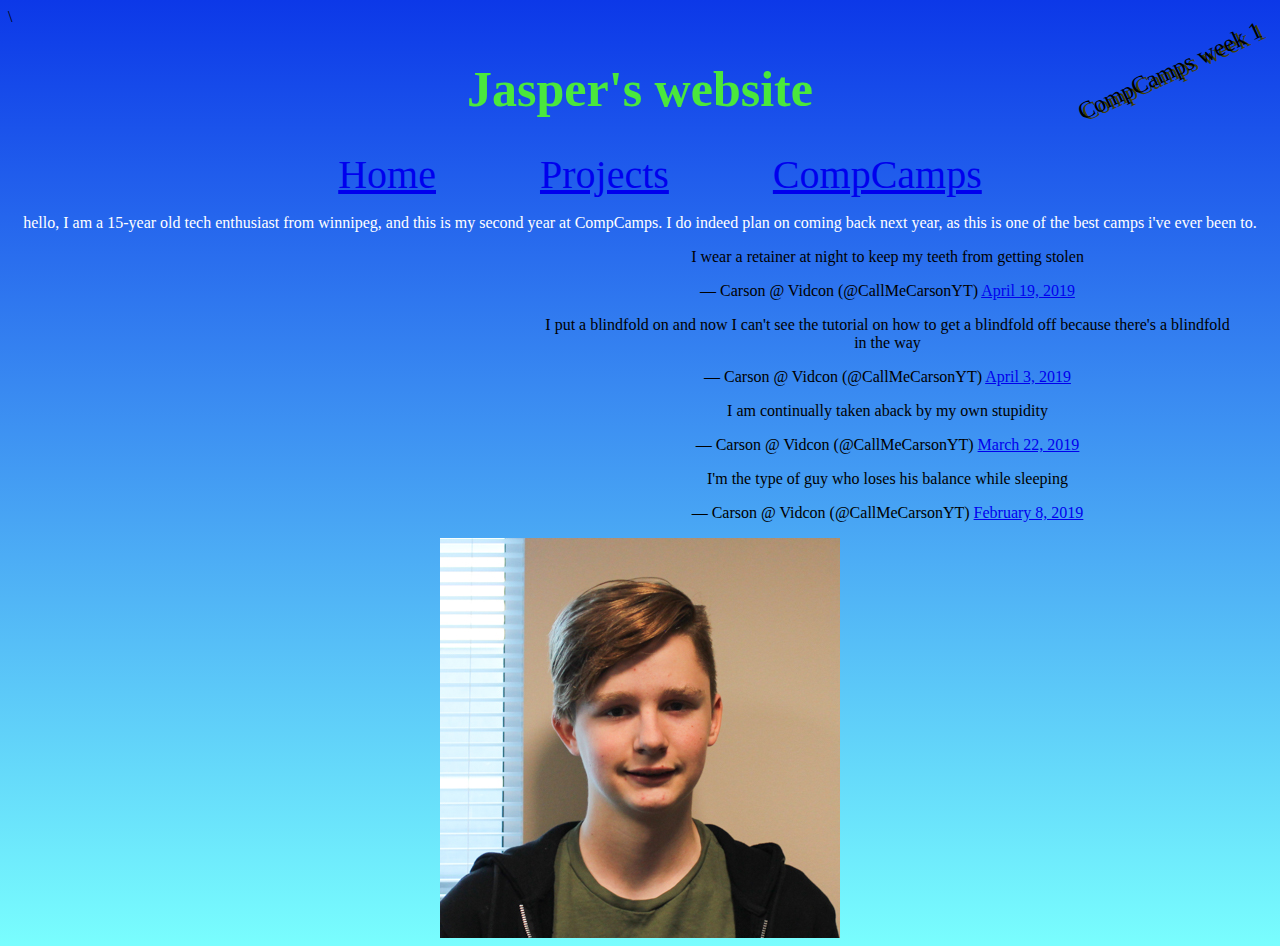
==== index.html @ 409bee67 "yeah man" ====
<!DOCTYPE html>\
<html lang="en" dir="ltr">
  <head>
<div class="tilt">
  <div id="status" class="pop">CompCamps&nbsp;week&nbsp;1</div>
</div>
    <link href="https://fonts.googleapis.com/css?family=Josefin+Sans&display=swap" rel="stylesheet">
    <meta charset="utf-8">
    <link href="https://use.fontawesome.com/releases/v5.6.3/css/all.css" rel="stylesheet" integrity="sha384-UHRtZLI+pbxtHCWp1t77Bi1L4ZtiqrqD80Kn4Z8NTSRyMA2Fd33n5dQ8lWUE00s/" crossorigin="anonymous">
    <link rel="stylesheet" href="stylesheet.css">
  </head>
  <style>
    body{
    background: linear-gradient(#0C38E8, #79FEFE);
  }
  </style>
<body>
  <h1 class="title">Jasper's website</h1>
  <div class="nav">
  <ul class="nav_bar">
    <li class="nav_link"><a href="index.html">Home<a/></li>
    <li class="nav_link"><a href="Projects.html">Projects</a></li>
    <li class="nav_link"><a href="https://compcamps.com/">CompCamps</a></li>
  </ul>
</div>
  <p class="paragraph"> hello, I am a 15-year old tech enthusiast from winnipeg, and this is my second year at CompCamps. I do indeed plan on coming back next year, as this is one of the best camps i've ever been to.</p>
    <blockquote class="twitter-tweet"><p lang="en" dir="ltr">I wear a retainer at night to keep my teeth from getting stolen</p>&mdash; Carson @ Vidcon (@CallMeCarsonYT) <a href="https://twitter.com/CallMeCarsonYT/status/1119244015046676482?ref_src=twsrc%5Etfw">April 19, 2019</a></blockquote> <script async src="https://platform.twitter.com/widgets.js" charset="utf-8"></script>
    <blockquote class="twitter-tweet"><p lang="en" dir="ltr">I put a blindfold on and now I can&#39;t see the tutorial on how to get a blindfold off because there&#39;s a blindfold in the way</p>&mdash; Carson @ Vidcon (@CallMeCarsonYT) <a href="https://twitter.com/CallMeCarsonYT/status/1113455081242943488?ref_src=twsrc%5Etfw">April 3, 2019</a></blockquote> <script async src="https://platform.twitter.com/widgets.js" charset="utf-8"></script>
    <blockquote class="twitter-tweet"><p lang="en" dir="ltr">I am continually taken aback by my own stupidity</p>&mdash; Carson @ Vidcon (@CallMeCarsonYT) <a href="https://twitter.com/CallMeCarsonYT/status/1109160970402844672?ref_src=twsrc%5Etfw">March 22, 2019</a></blockquote> <script async src="https://platform.twitter.com/widgets.js" charset="utf-8"></script>
    <blockquote class="twitter-tweet"><p lang="en" dir="ltr">I&#39;m the type of guy who loses his balance while sleeping</p>&mdash; Carson @ Vidcon (@CallMeCarsonYT) <a href="https://twitter.com/CallMeCarsonYT/status/1093954200256548864?ref_src=twsrc%5Etfw">February 8, 2019</a></blockquote> <script async src="https://platform.twitter.com/widgets.js" charset="utf-8"></script>


  <div style="display: flex; justify-content: center;">
  <img class="img_toes" src="jasper.jpg" alt="give toe"/>
</div>
</body>
</html>
---- stylesheet.css ----
.twitter-tweet{
  text-align: center;
  margin-left: 535px;
}
.title{
  font-family: "Comic Sans MS", "Comic Sans", cursive;
  text-align: center;
  color: #4AE83C;
  font-size: 50px;
}
.paragraph{
  font-family: "Comic Sans MS", "Comic Sans", cursive;
  text-align: center;
  color: #FFFFFF;
}
.img_toes{
  text-align: center;
}
.nav{
  text-align: center;
  color: #000000

}
.project_title{
  text-align: center;
  font-family: "Comic Sans MS", "Comic Sans", cursive;
  font-size: 50px;
}
.nav_bar{
  list-style-type: none;
}
.nav_link{
  display: inline;
  margin-left: 50px;
  margin-right: 50px;
  font-size: 40px;
}
.project_paragraph{
  text-align: center;
  font-family: "Comic Sans MS", "Comic Sans", cursive;
  font-size: 20px;
}
#status {
    color: #000000;
    font-size: 1.5em;
    font-family:'minecraftfont';
    text-shadow:3px 3px #3F3F00;
    padding: 40px;
    position: absolute;
}
.pop {
    animation: pop 0.58s infinite;
    -webkit-animation: pop 0.58s infinite;
    text-align: right;
}
@keyframes pop {
    from {
        transform:scale(0.95)
    }
    50% {
        transform:scale(1)
    }
    to {
        transform:scale(0.95)
    }
}
@-webkit-keyframes pop {
    from {
        -webkit-transform:scale(0.95)
    }
    50% {
        -webkit-transform:scale(1)
    }
    to {
        -webkit-transform:scale(0.95)
    }
}
.tilt {
    -ms-transform: rotate(-25deg);
    -webkit-transform: rotate(-25deg);
    transform: rotate(-25deg);
    margin-left: 1000px;
}
@font-face {
    font-family:'minecraftfont';
    src: url('http://design.d3x.co/demo/mcgeneric
}
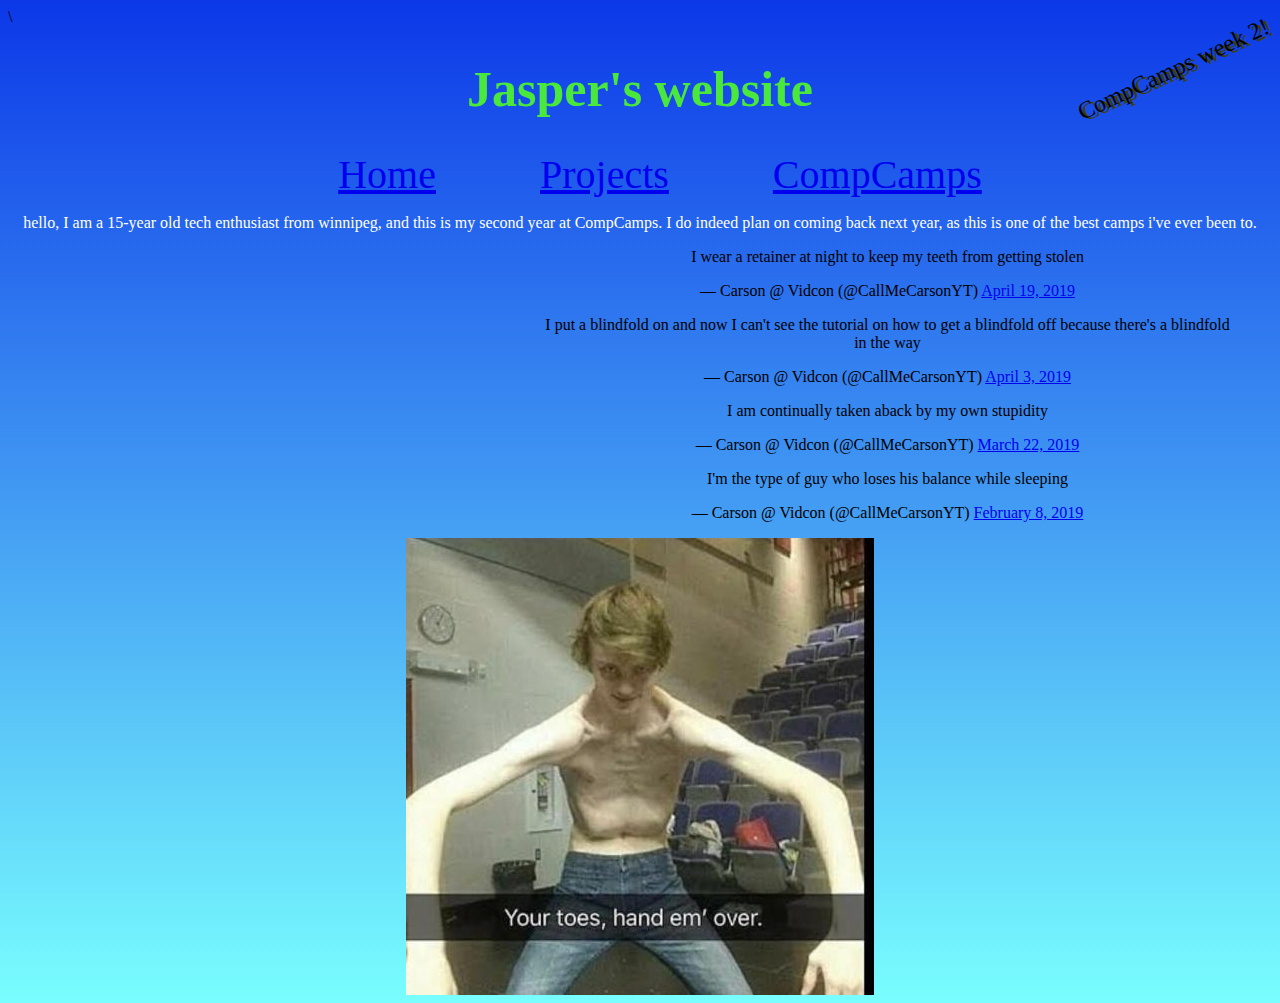
==== commit 2d08a01b: "i am doing things" ====
--- a/index.html
+++ b/index.html
@@ -2,7 +2,7 @@
 <html lang="en" dir="ltr">
   <head>
 <div class="tilt">
-  <div id="status" class="pop">CompCamps&nbsp;week&nbsp;1</div>
+  <div id="status" class="pop">CompCamps&nbsp;week&nbsp;2!</div>
 </div>
     <link href="https://fonts.googleapis.com/css?family=Josefin+Sans&display=swap" rel="stylesheet">
     <meta charset="utf-8">
@@ -31,7 +31,7 @@
 
 
   <div style="display: flex; justify-content: center;">
-  <img class="img_toes" src="jasper.jpg" alt="give toe"/>
+  <img class="img_toes" src="toes.jpg" alt="give toe"/>
 </div>
 </body>
 </html>
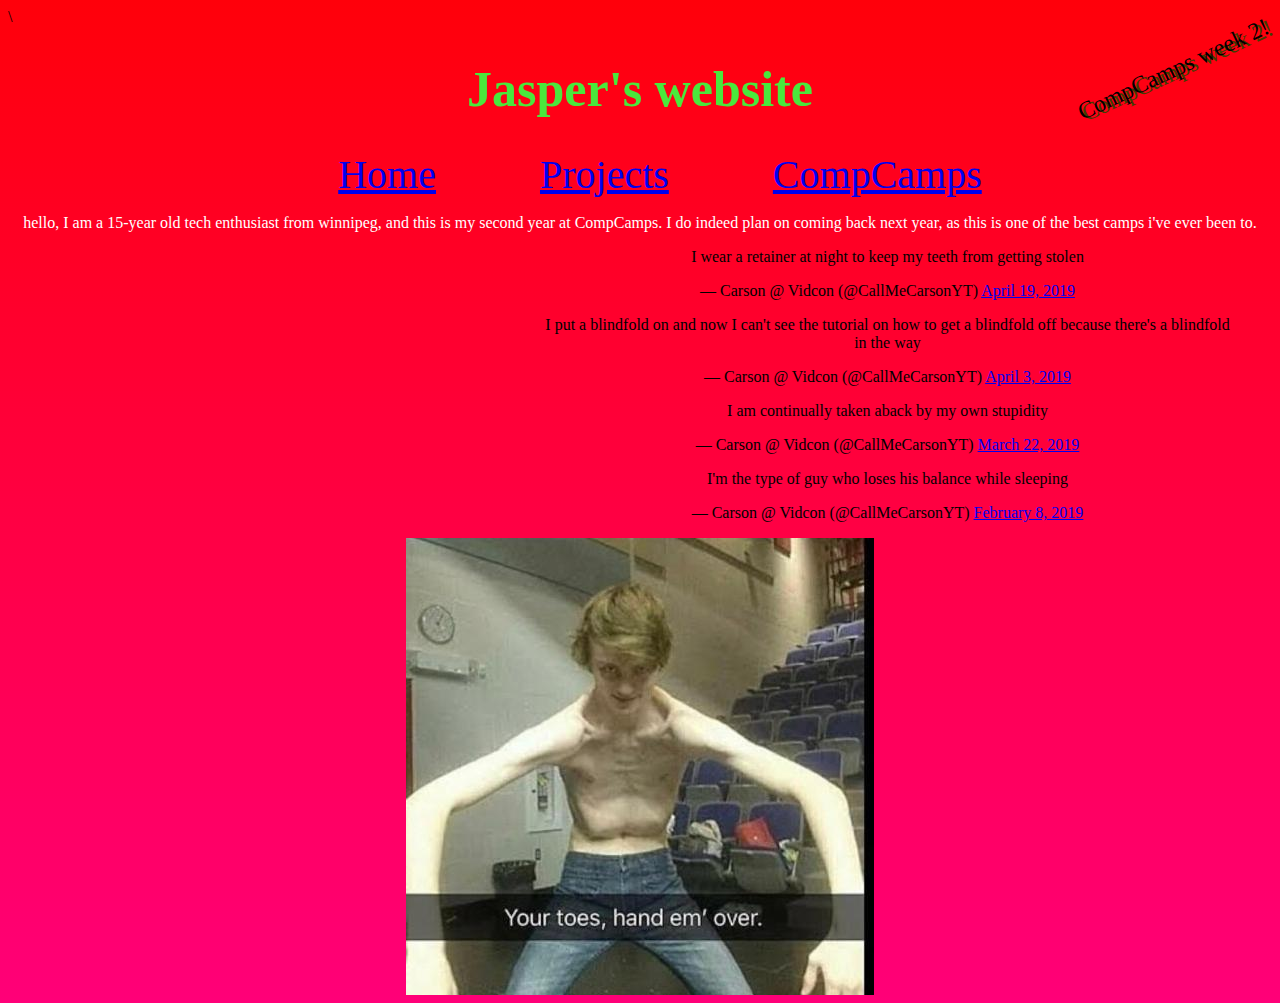
==== commit 8b97dc3e: "different colours" ====
--- a/index.html
+++ b/index.html
@@ -11,7 +11,7 @@
   </head>
   <style>
     body{
-    background: linear-gradient(#0C38E8, #79FEFE);
+    background: linear-gradient(#ff000a, #ff0078);
   }
   </style>
 <body>
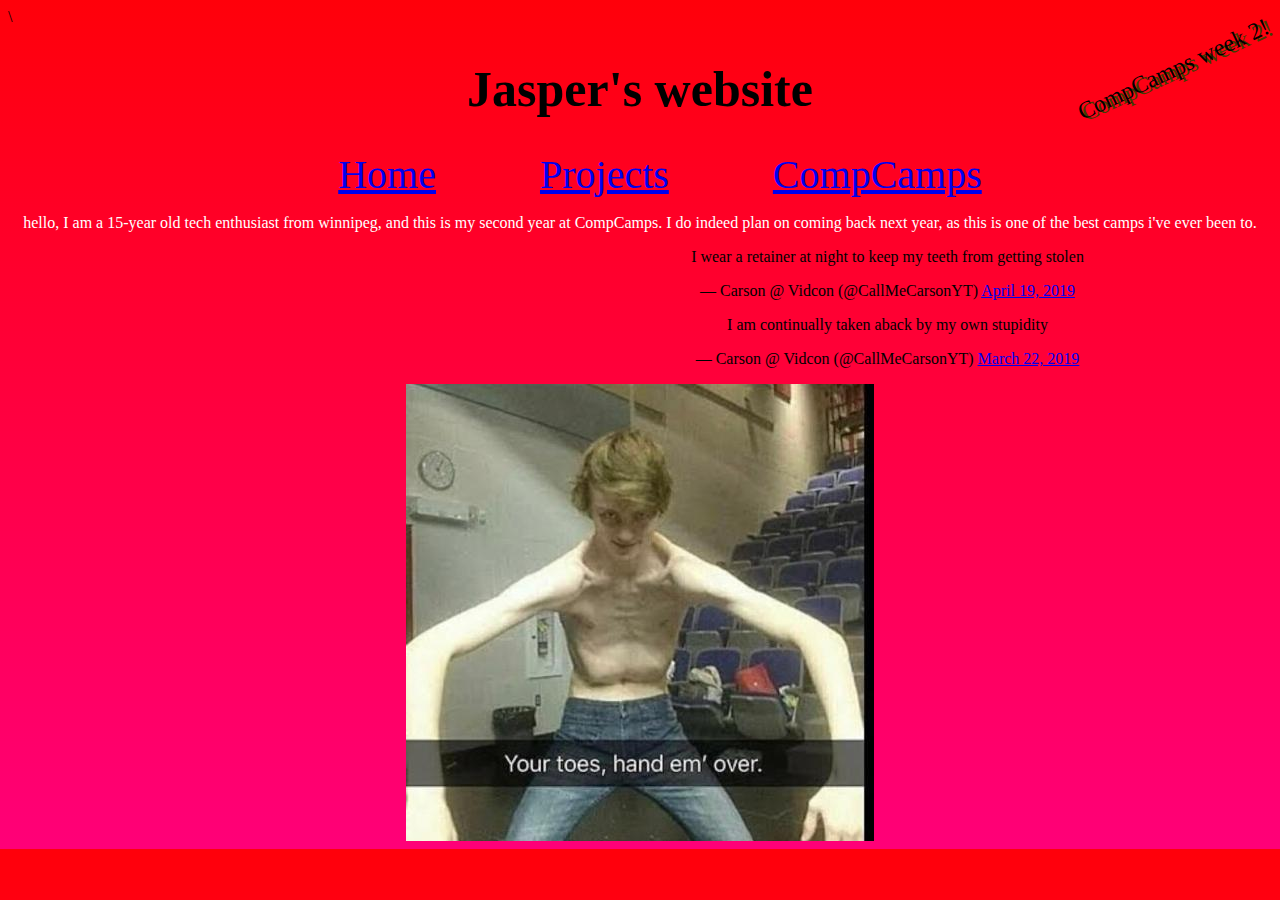
==== commit 37ff7e9d: "come on mario, lets go save the princess" ====
--- a/index.html
+++ b/index.html
@@ -2,8 +2,7 @@
 <html lang="en" dir="ltr">
   <head>
 <div class="tilt">
-  <div id="status" class="pop">CompCamps&nbsp;week&nbsp;2!</div>
-</div>
+  <div id="status" class="pop">CompCamps&nbsp;week&nbsp;2!</div></div>
     <link href="https://fonts.googleapis.com/css?family=Josefin+Sans&display=swap" rel="stylesheet">
     <meta charset="utf-8">
     <link href="https://use.fontawesome.com/releases/v5.6.3/css/all.css" rel="stylesheet" integrity="sha384-UHRtZLI+pbxtHCWp1t77Bi1L4ZtiqrqD80Kn4Z8NTSRyMA2Fd33n5dQ8lWUE00s/" crossorigin="anonymous">
@@ -25,10 +24,7 @@
 </div>
   <p class="paragraph"> hello, I am a 15-year old tech enthusiast from winnipeg, and this is my second year at CompCamps. I do indeed plan on coming back next year, as this is one of the best camps i've ever been to.</p>
     <blockquote class="twitter-tweet"><p lang="en" dir="ltr">I wear a retainer at night to keep my teeth from getting stolen</p>&mdash; Carson @ Vidcon (@CallMeCarsonYT) <a href="https://twitter.com/CallMeCarsonYT/status/1119244015046676482?ref_src=twsrc%5Etfw">April 19, 2019</a></blockquote> <script async src="https://platform.twitter.com/widgets.js" charset="utf-8"></script>
-    <blockquote class="twitter-tweet"><p lang="en" dir="ltr">I put a blindfold on and now I can&#39;t see the tutorial on how to get a blindfold off because there&#39;s a blindfold in the way</p>&mdash; Carson @ Vidcon (@CallMeCarsonYT) <a href="https://twitter.com/CallMeCarsonYT/status/1113455081242943488?ref_src=twsrc%5Etfw">April 3, 2019</a></blockquote> <script async src="https://platform.twitter.com/widgets.js" charset="utf-8"></script>
     <blockquote class="twitter-tweet"><p lang="en" dir="ltr">I am continually taken aback by my own stupidity</p>&mdash; Carson @ Vidcon (@CallMeCarsonYT) <a href="https://twitter.com/CallMeCarsonYT/status/1109160970402844672?ref_src=twsrc%5Etfw">March 22, 2019</a></blockquote> <script async src="https://platform.twitter.com/widgets.js" charset="utf-8"></script>
-    <blockquote class="twitter-tweet"><p lang="en" dir="ltr">I&#39;m the type of guy who loses his balance while sleeping</p>&mdash; Carson @ Vidcon (@CallMeCarsonYT) <a href="https://twitter.com/CallMeCarsonYT/status/1093954200256548864?ref_src=twsrc%5Etfw">February 8, 2019</a></blockquote> <script async src="https://platform.twitter.com/widgets.js" charset="utf-8"></script>
-
 
   <div style="display: flex; justify-content: center;">
   <img class="img_toes" src="toes.jpg" alt="give toe"/>
--- a/stylesheet.css
+++ b/stylesheet.css
@@ -5,7 +5,7 @@
 .title{
   font-family: "Comic Sans MS", "Comic Sans", cursive;
   text-align: center;
-  color: #4AE83C;
+  color: #000000;
   font-size: 50px;
 }
 .paragraph{
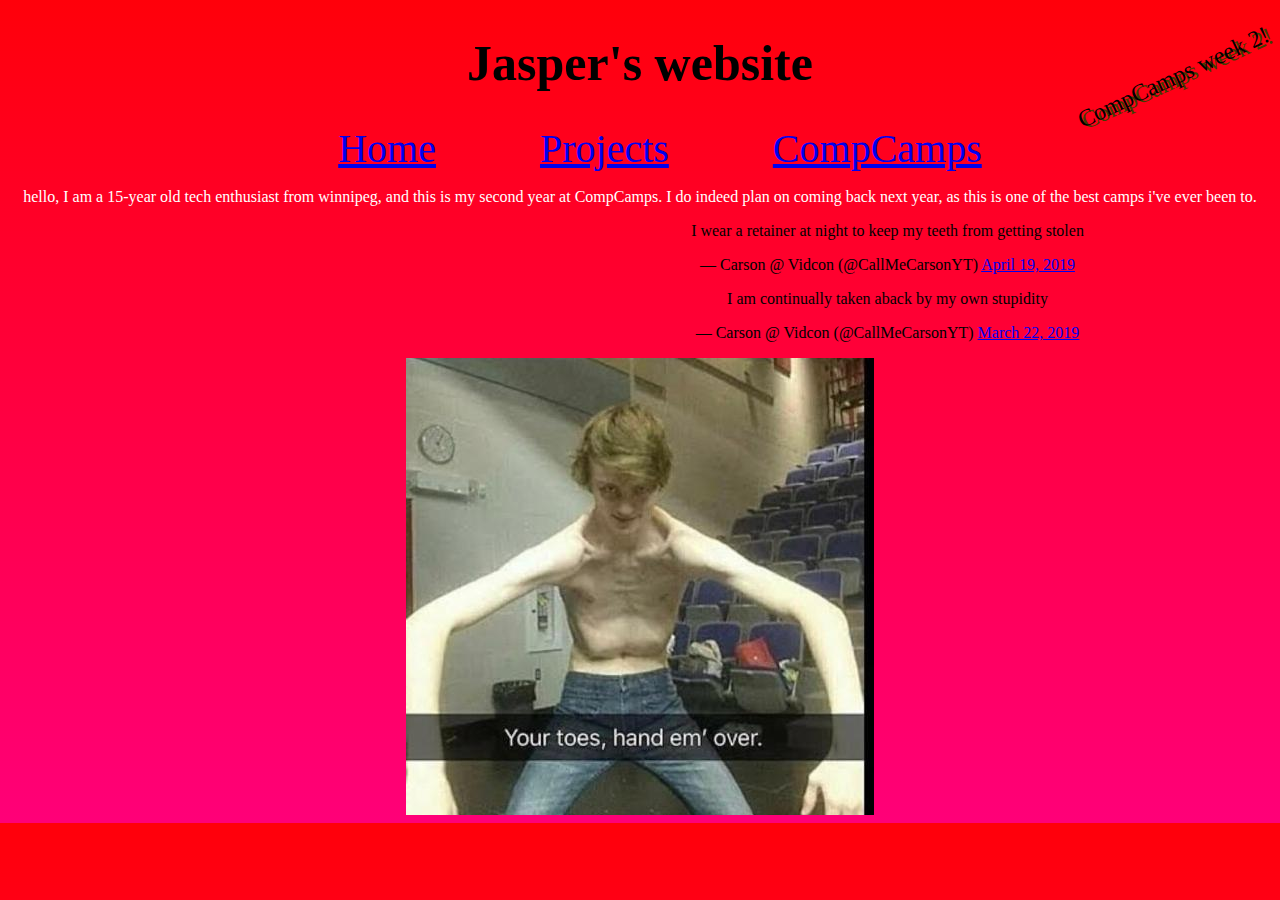
==== commit 0bb376b2: "aaaargght" ====
--- a/index.html
+++ b/index.html
@@ -1,4 +1,4 @@
-<!DOCTYPE html>\
+<!DOCTYPE html>
 <html lang="en" dir="ltr">
   <head>
 <div class="tilt">
--- a/stylesheet.css
+++ b/stylesheet.css
@@ -1,6 +1,10 @@
 .twitter-tweet{
   text-align: center;
   margin-left: 535px;
+}
+a:hover{
+  font-size: 50px:
+  color: #000000;
 }
 .title{
   font-family: "Comic Sans MS", "Comic Sans", cursive;
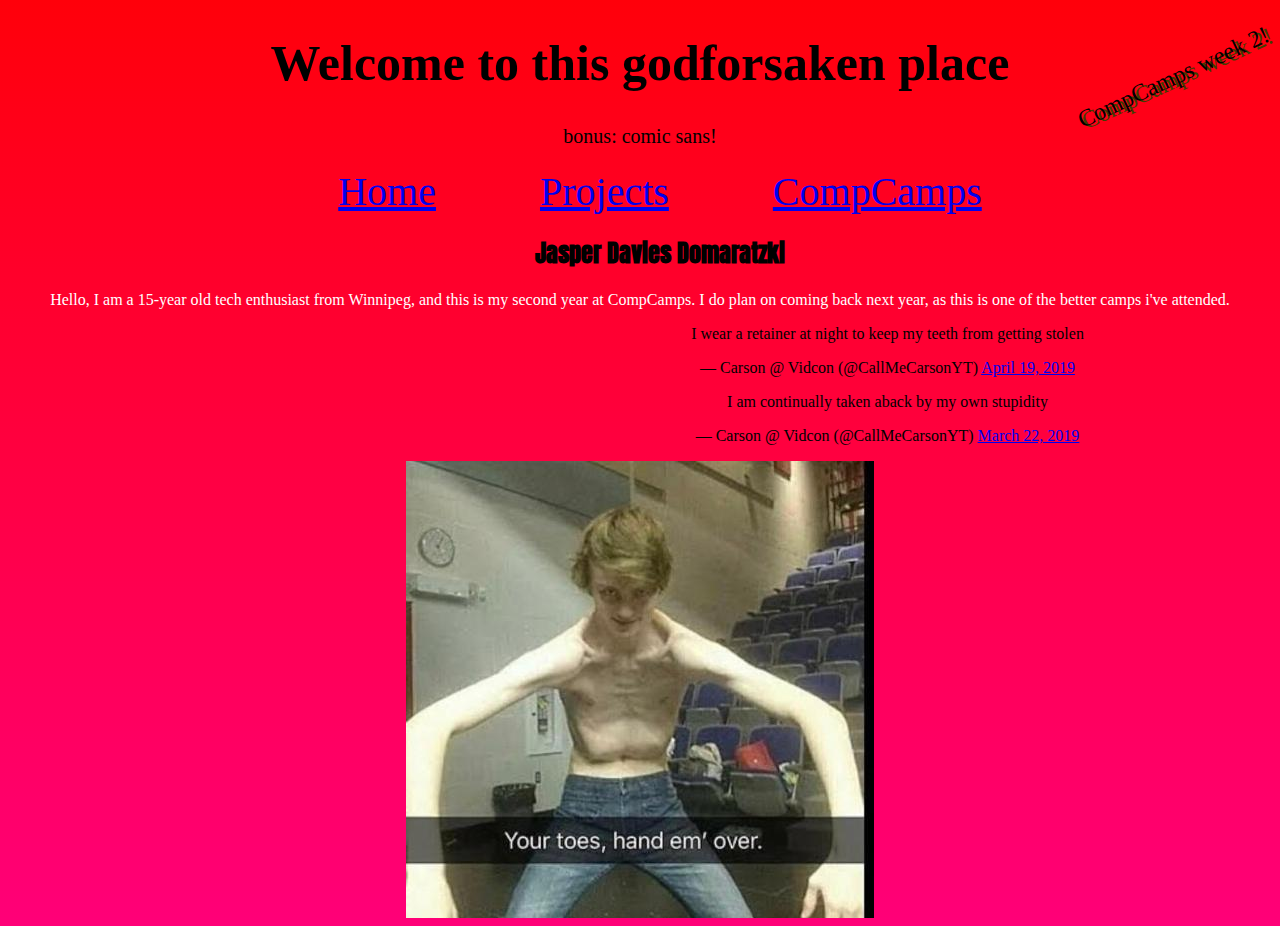
==== commit b13a4e72: "biiiiig edits man like a lot" ====
--- a/index.html
+++ b/index.html
@@ -5,6 +5,7 @@
   <div id="status" class="pop">CompCamps&nbsp;week&nbsp;2!</div></div>
     <link href="https://fonts.googleapis.com/css?family=Josefin+Sans&display=swap" rel="stylesheet">
     <meta charset="utf-8">
+    <link href="https://fonts.googleapis.com/css?family=Anton&display=swap" rel="stylesheet">
     <link href="https://use.fontawesome.com/releases/v5.6.3/css/all.css" rel="stylesheet" integrity="sha384-UHRtZLI+pbxtHCWp1t77Bi1L4ZtiqrqD80Kn4Z8NTSRyMA2Fd33n5dQ8lWUE00s/" crossorigin="anonymous">
     <link rel="stylesheet" href="stylesheet.css">
   </head>
@@ -14,15 +15,17 @@
   }
   </style>
 <body>
-  <h1 class="title">Jasper's website</h1>
+  <h1 class="title">Welcome to this godforsaken place</h1>
+  <p class="yee">bonus: comic sans!</p>
   <div class="nav">
   <ul class="nav_bar">
     <li class="nav_link"><a href="index.html">Home<a/></li>
     <li class="nav_link"><a href="Projects.html">Projects</a></li>
     <li class="nav_link"><a href="https://compcamps.com/">CompCamps</a></li>
+    <h2 class="name">Jasper Davies Domaratzki</h2>
   </ul>
 </div>
-  <p class="paragraph"> hello, I am a 15-year old tech enthusiast from winnipeg, and this is my second year at CompCamps. I do indeed plan on coming back next year, as this is one of the best camps i've ever been to.</p>
+  <p class="paragraph"> Hello, I am a 15-year old tech enthusiast from Winnipeg, and this is my second year at CompCamps. I do plan on coming back next year, as this is one of the better camps i've attended.</p>
     <blockquote class="twitter-tweet"><p lang="en" dir="ltr">I wear a retainer at night to keep my teeth from getting stolen</p>&mdash; Carson @ Vidcon (@CallMeCarsonYT) <a href="https://twitter.com/CallMeCarsonYT/status/1119244015046676482?ref_src=twsrc%5Etfw">April 19, 2019</a></blockquote> <script async src="https://platform.twitter.com/widgets.js" charset="utf-8"></script>
     <blockquote class="twitter-tweet"><p lang="en" dir="ltr">I am continually taken aback by my own stupidity</p>&mdash; Carson @ Vidcon (@CallMeCarsonYT) <a href="https://twitter.com/CallMeCarsonYT/status/1109160970402844672?ref_src=twsrc%5Etfw">March 22, 2019</a></blockquote> <script async src="https://platform.twitter.com/widgets.js" charset="utf-8"></script>
 
--- a/stylesheet.css
+++ b/stylesheet.css
@@ -5,12 +5,24 @@
 a:hover{
   font-size: 50px:
   color: #000000;
+  margin: 0px;
+}
+.yee{
+  text-align: center;
+  font-size: 20px;
+  color: #000000
+  font-family: "Comic Sans MS", "Comic Sans", cursive;
 }
 .title{
   font-family: "Comic Sans MS", "Comic Sans", cursive;
   text-align: center;
   color: #000000;
   font-size: 50px;
+}
+.name{
+  text-align: center;
+  color: #000000;
+  font-family: 'Anton', sans-serif;
 }
 .paragraph{
   font-family: "Comic Sans MS", "Comic Sans", cursive;
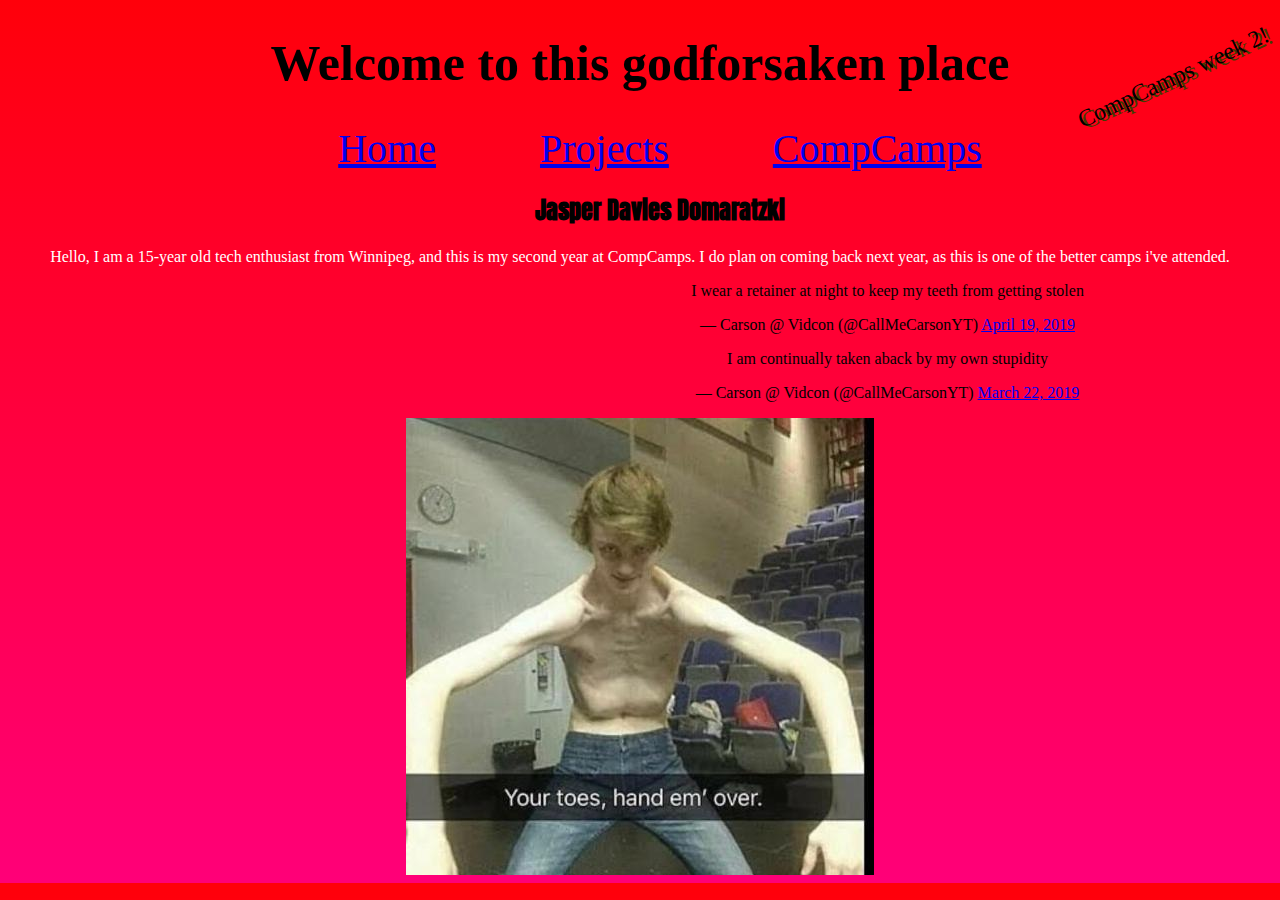
==== commit 36a54b13: "hahahaha lol i want die" ====
--- a/index.html
+++ b/index.html
@@ -16,7 +16,6 @@
   </style>
 <body>
   <h1 class="title">Welcome to this godforsaken place</h1>
-  <p class="yee">bonus: comic sans!</p>
   <div class="nav">
   <ul class="nav_bar">
     <li class="nav_link"><a href="index.html">Home<a/></li>
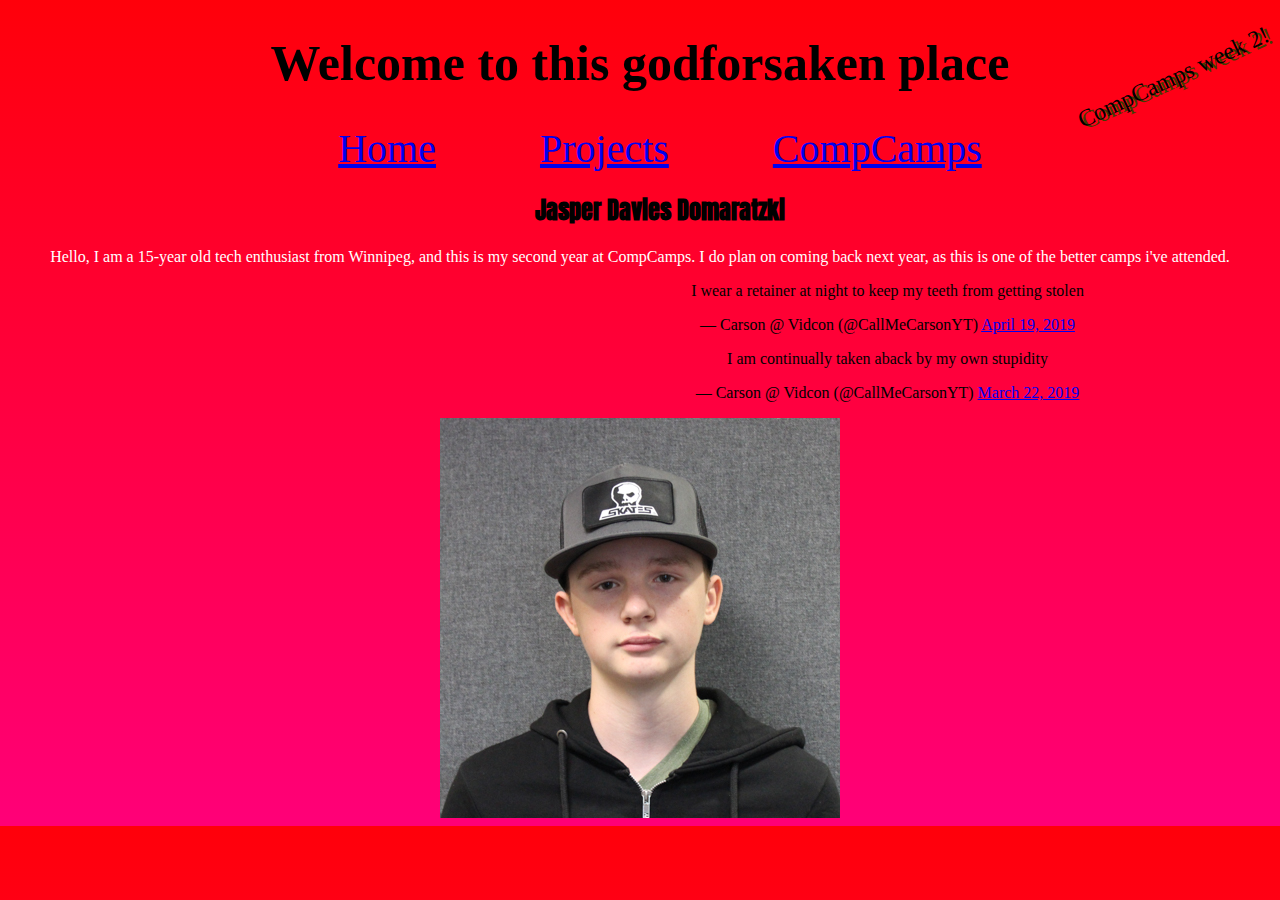
==== commit 8400a5ee: "meeeeeeeee" ====
--- a/index.html
+++ b/index.html
@@ -29,7 +29,7 @@
     <blockquote class="twitter-tweet"><p lang="en" dir="ltr">I am continually taken aback by my own stupidity</p>&mdash; Carson @ Vidcon (@CallMeCarsonYT) <a href="https://twitter.com/CallMeCarsonYT/status/1109160970402844672?ref_src=twsrc%5Etfw">March 22, 2019</a></blockquote> <script async src="https://platform.twitter.com/widgets.js" charset="utf-8"></script>
 
   <div style="display: flex; justify-content: center;">
-  <img class="img_toes" src="toes.jpg" alt="give toe"/>
+  <img class="img_toes" src="jasper.jpg" alt="give toe"/>
 </div>
 </body>
 </html>
